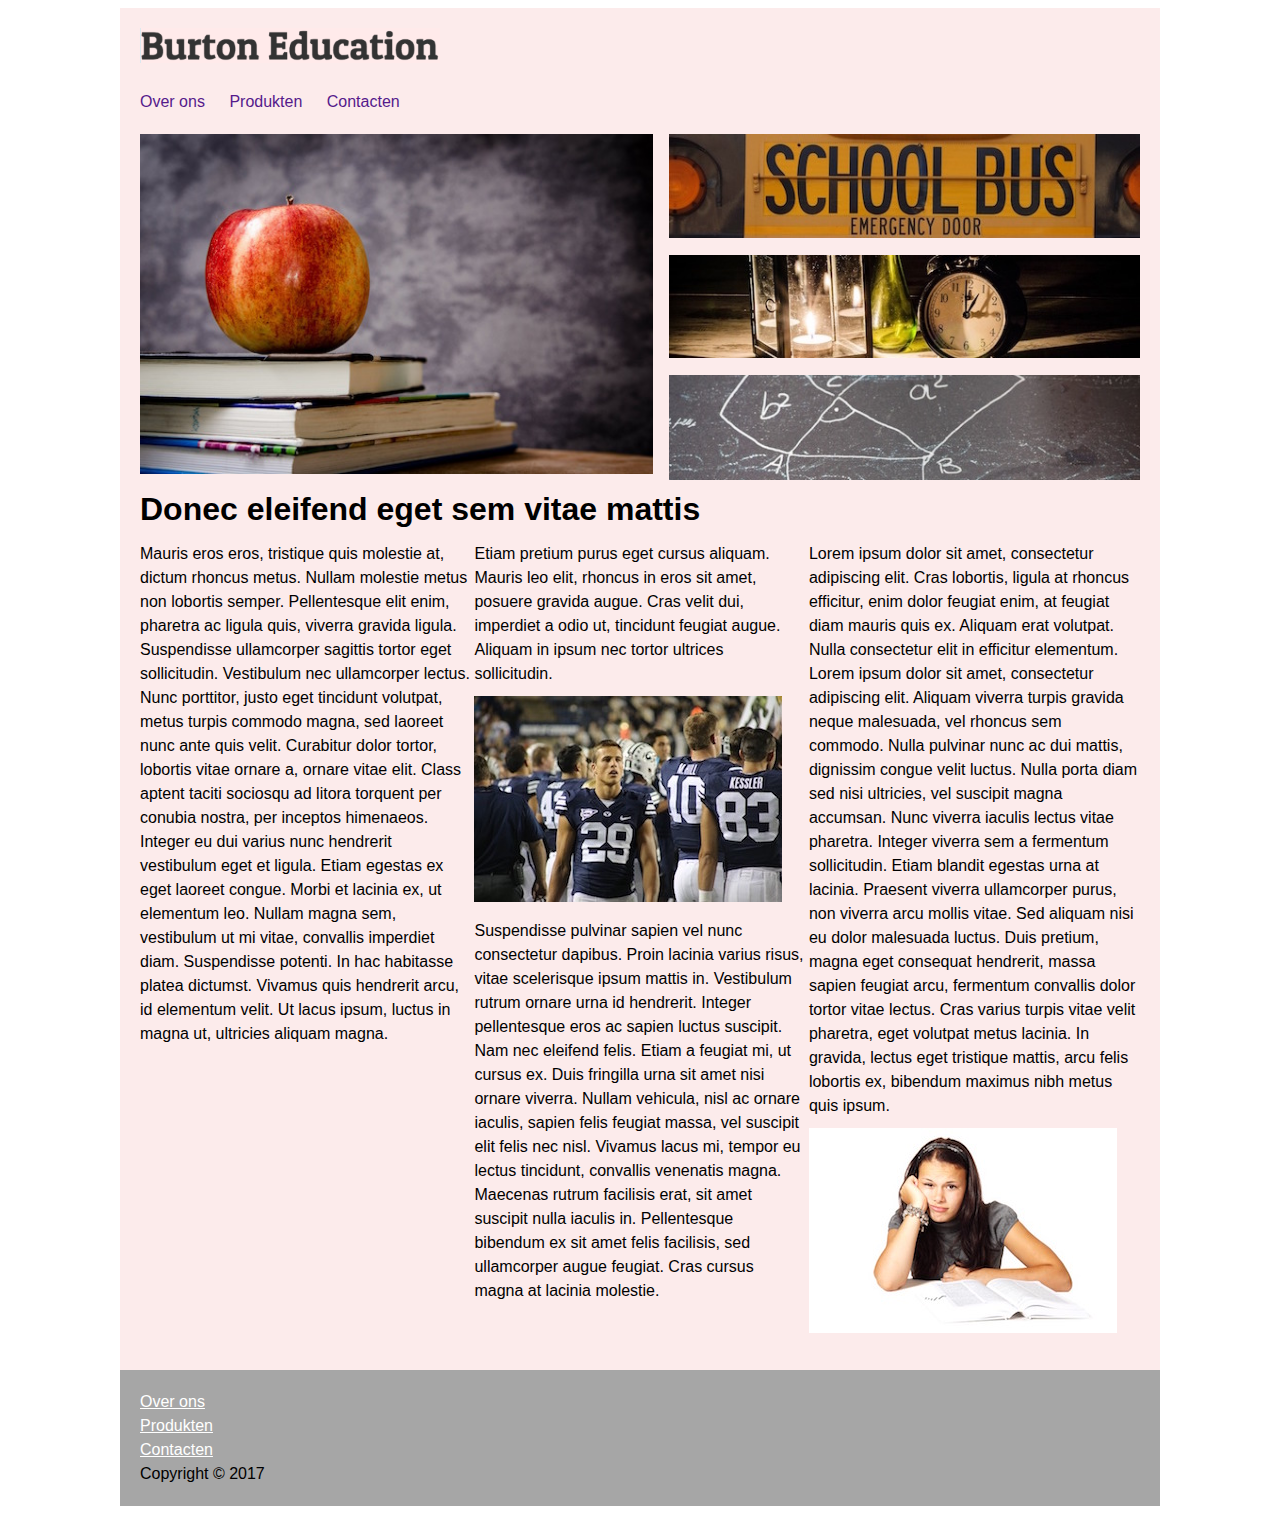
==== index.html @ 3215b931 "burton education gemaakt" ====
<!DOCTYPE html>
<html lang="en">
<head>
    <link rel="stylesheet" href="style.css">
    <meta charset="UTF-8">
    <title>Burton Education</title>
</head>
<body>
<div id="wrapper">  <!--wrapper-->
    <header>
        <img src="img/burton_logo.png" alt="Logo Burton">
    </header>
    <nav class="links">
        <a href="">Over ons</a>
        <a href="">Produkten</a>
        <a href="">Contacten</a>
    </nav>
    <section class="appel">
        <img class="appel" src="img/appel.jpg">
    </section>

    <section class="fotos">
        <img class="fotos" src="img/bus.jpg"/>
        <img class="fotos" src="img/desk.jpg"/>
        <img class="fotos" src="img/pythagoras.jpg"/>
    </section>

    <section class="paragraaf">

        <h1>Donec eleifend eget sem vitae mattis</h1>
        <article class="Mauris">
            Mauris eros eros, tristique quis molestie at, dictum rhoncus metus. Nullam molestie metus non lobortis
            semper. Pellentesque elit enim, pharetra ac ligula quis, viverra gravida ligula. Suspendisse ullamcorper
            sagittis tortor eget sollicitudin. Vestibulum nec ullamcorper lectus. Nunc porttitor, justo eget tincidunt
            volutpat, metus turpis commodo magna, sed laoreet nunc ante quis velit. Curabitur dolor tortor, lobortis
            vitae ornare a, ornare vitae elit. Class aptent taciti sociosqu ad litora torquent per conubia nostra, per
            inceptos himenaeos. Integer eu dui varius nunc hendrerit vestibulum eget et ligula. Etiam egestas ex eget
            laoreet congue. Morbi et lacinia ex, ut elementum leo. Nullam magna sem, vestibulum ut mi vitae, convallis
            imperdiet diam. Suspendisse potenti. In hac habitasse platea dictumst. Vivamus quis hendrerit arcu, id
            elementum velit. Ut lacus ipsum, luctus in magna ut, ultricies aliquam magna.
        </article>
        <article class="Etiam">
            Etiam pretium purus eget cursus aliquam. Mauris leo elit, rhoncus in eros sit amet, posuere gravida augue.
            Cras velit dui, imperdiet a odio ut, tincidunt feugiat augue. Aliquam in ipsum nec tortor ultrices
            sollicitudin.<img class="articlefoto" src="img/football.jpg" alt="rugby foto">
            Suspendisse pulvinar sapien vel nunc consectetur dapibus. Proin lacinia varius risus, vitae
            scelerisque ipsum mattis in. Vestibulum rutrum ornare urna id hendrerit. Integer pellentesque eros ac sapien
            luctus suscipit. Nam nec eleifend felis. Etiam a feugiat mi, ut cursus ex. Duis fringilla urna sit amet nisi
            ornare viverra. Nullam vehicula, nisl ac ornare iaculis, sapien felis feugiat massa, vel suscipit elit felis
            nec nisl. Vivamus lacus mi, tempor eu lectus tincidunt, convallis venenatis magna. Maecenas rutrum facilisis
            erat, sit amet suscipit nulla iaculis in. Pellentesque bibendum ex sit amet felis facilisis, sed ullamcorper
            augue feugiat. Cras cursus magna at lacinia molestie.
        </article>
        <article class="Lorem">
            Lorem ipsum dolor sit amet, consectetur adipiscing elit. Cras lobortis, ligula at rhoncus efficitur, enim
            dolor feugiat enim, at feugiat diam mauris quis ex. Aliquam erat volutpat. Nulla consectetur elit in
            efficitur elementum. Lorem ipsum dolor sit amet, consectetur adipiscing elit. Aliquam viverra turpis gravida
            neque malesuada, vel rhoncus sem commodo. Nulla pulvinar nunc ac dui mattis, dignissim congue velit luctus.
            Nulla porta diam sed nisi ultricies, vel suscipit magna accumsan. Nunc viverra iaculis lectus vitae
            pharetra. Integer viverra sem a fermentum sollicitudin. Etiam blandit egestas urna at lacinia. Praesent
            viverra ullamcorper purus, non viverra arcu mollis vitae. Sed aliquam nisi eu dolor malesuada luctus. Duis
            pretium, magna eget consequat hendrerit, massa sapien feugiat arcu, fermentum convallis dolor tortor vitae
            lectus. Cras varius turpis vitae velit pharetra, eget volutpat metus lacinia. In gravida, lectus eget
            tristique mattis, arcu felis lobortis ex, bibendum maximus nibh metus quis ipsum. <img class="articlefoto"
                                                                                                   src="img/book.jpg"
                                                                                                   alt="verveeld meisje">
        </article>
    </section>
</div>
<footer>

    <a href="">Over ons</a><br>
    <a href="">Produkten</a><br>
    <a href="">Contacten</a><br>
    Copyright &copy; 2017
</footer>
</body>
</html>
---- style.css ----
* {

}

div#wrapper, footer {
    padding: 20px;
    margin: auto;
    width: 1000px;
    background-color: #FCEBEB;
}

body {
    font-family: "Arial", "sans-serif";
    line-height: 24px;
}

nav {
    margin-top: 20px;
    margin-bottom: 20px;
}

nav a {
    margin-right: 20px;
    text-decoration: none;
}

section.appel, section.fotos {
    width: 50%;
    float: left;
}
section.fotos{
    text-align: right;
}

img.appel{
    width: 513px;
}
img.fotos{
    width: 471px;
    margin-bottom: 10px;
}
article {
    display: inline-block;
    width: 33%;
    vertical-align: top;
}
article:last-child{
    padding-right: 0px;
}
img.articlefoto{
    margin-top: 10px;
    margin-bottom: 10px;
}
footer{
    background-color:rgb(166,166,166)
}
footer a{
    color: white;
}
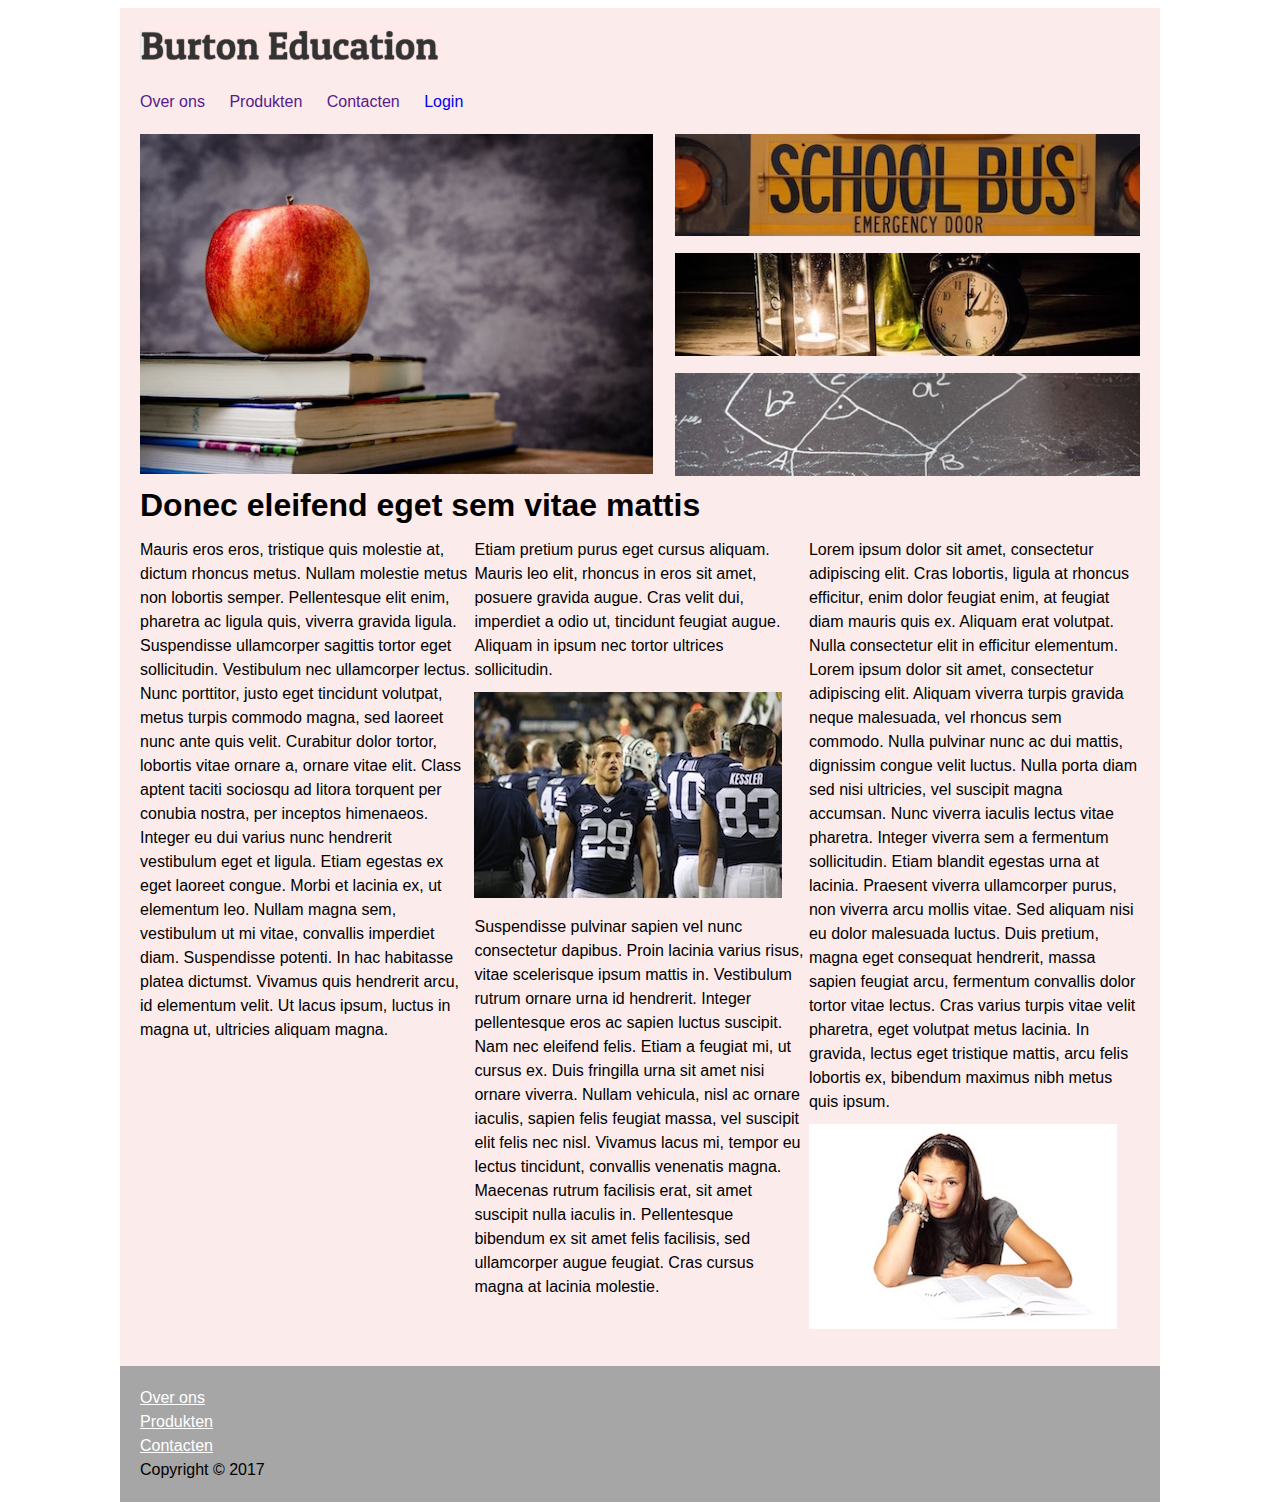
==== commit 7468ada9: "forms en fonts gemaakt" ====
--- a/index.html
+++ b/index.html
@@ -14,6 +14,8 @@
         <a href="">Over ons</a>
         <a href="">Produkten</a>
         <a href="">Contacten</a>
+        <a href="forms.html">Login</a>
+        <a href="formstyle.css"></a>
     </nav>
     <section class="appel">
         <img class="appel" src="img/appel.jpg">
--- a/style.css
+++ b/style.css
@@ -36,7 +36,7 @@
     width: 513px;
 }
 img.fotos{
-    width: 471px;
+    width: 465px;
     margin-bottom: 10px;
 }
 article {
@@ -56,4 +56,4 @@
 }
 footer a{
     color: white;
-}+}
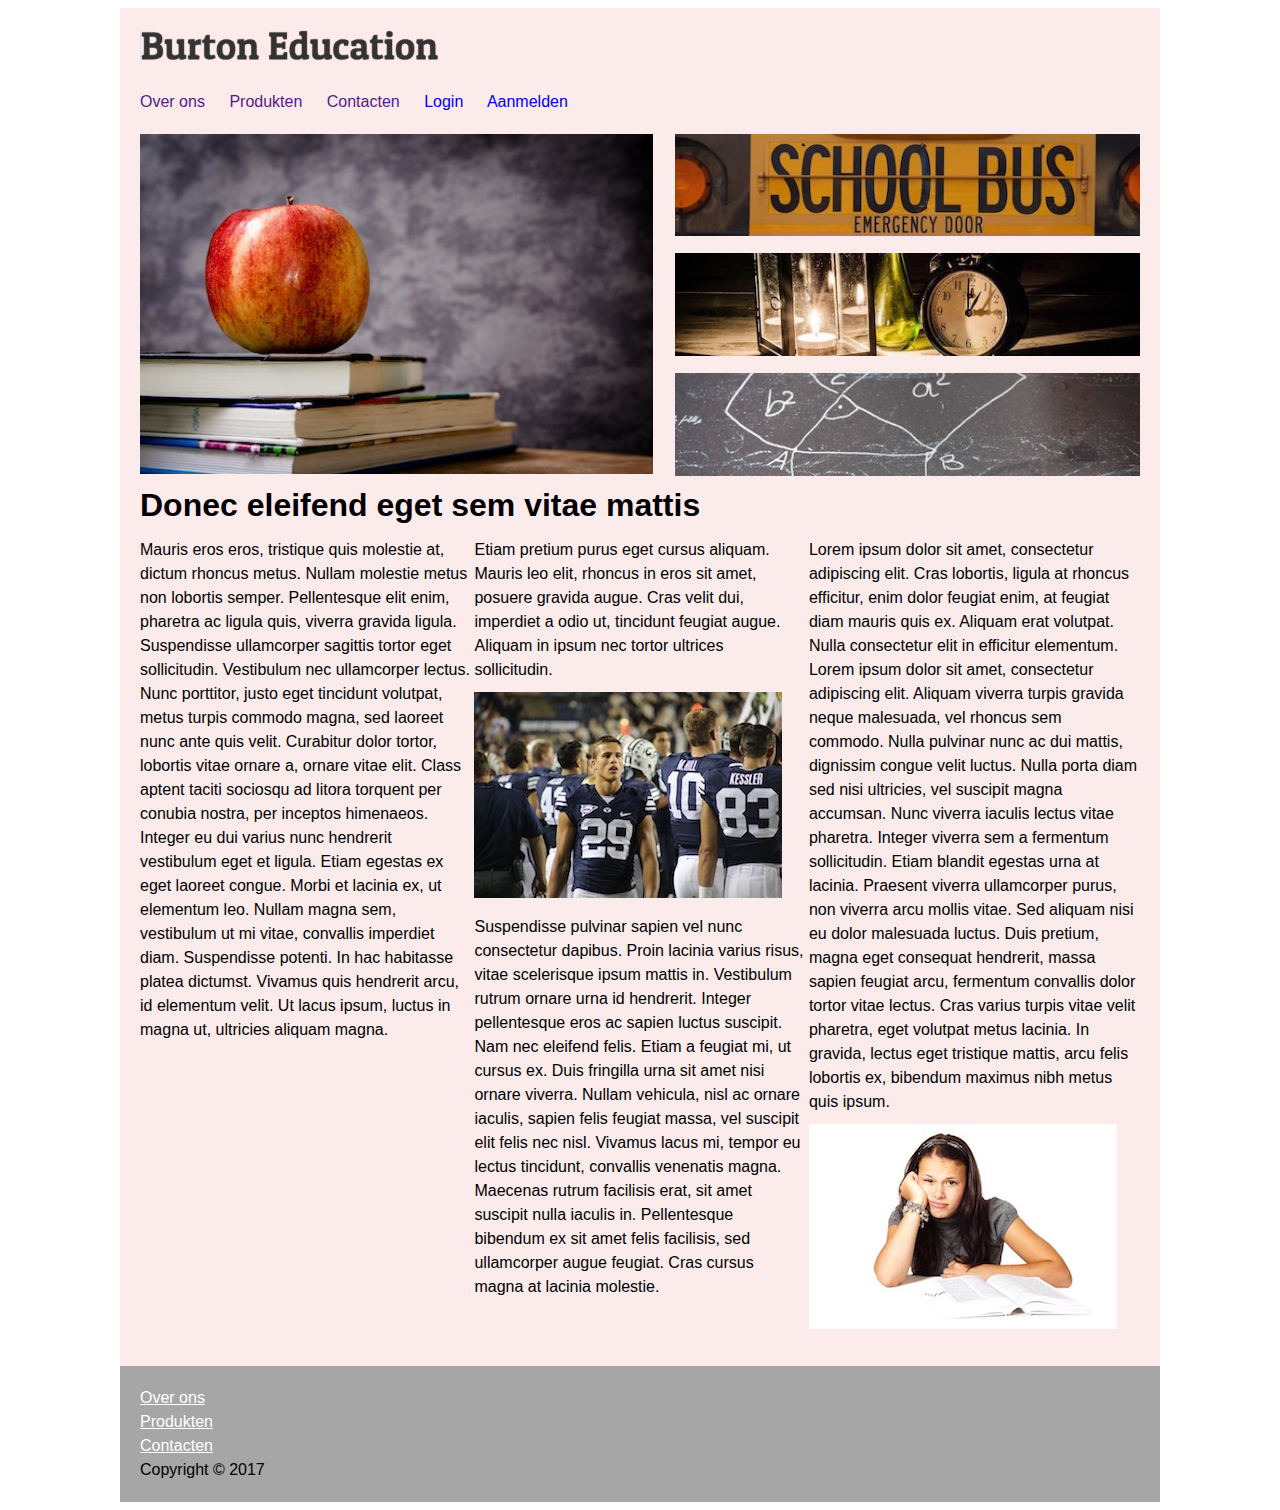
==== commit 3c2e5ca0: "forms en fonts gemaakt" ====
--- a/index.html
+++ b/index.html
@@ -15,7 +15,7 @@
         <a href="">Produkten</a>
         <a href="">Contacten</a>
         <a href="forms.html">Login</a>
-        <a href="formstyle.css"></a>
+        <a href="formstyle.css">Aanmelden</a>
     </nav>
     <section class="appel">
         <img class="appel" src="img/appel.jpg">
